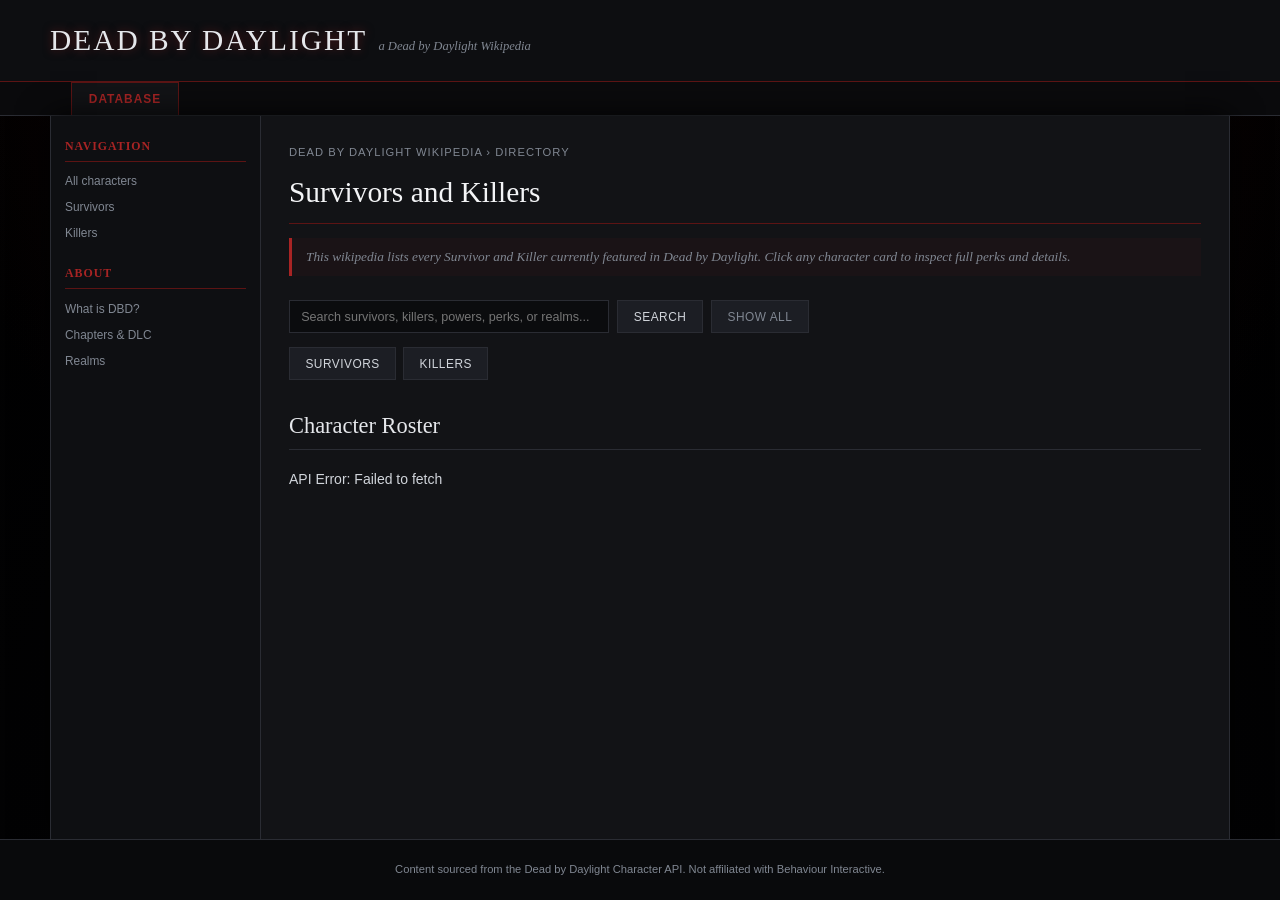
==== web1/index.html @ 2c48c303 "Add files via upload" ====
<!DOCTYPE html>
<html lang="en">
<head>
    <meta charset="UTF-8">
    <meta name="viewport" content="width=device-width, initial-scale=1.0">
    <title>Dead by Daylight Character Directory — The Fog Wiki</title>
    <link rel="stylesheet" href="style.css">
</head>
<body>

    <header class="site-header">
        <div class="masthead-inner">
            <div class="wordmark">
                <h1>Dead by Daylight</h1>
                <span class="tagline">a Dead by Daylight Wikipedia</span>
            </div>
        </div>
    </header>

    <div class="tab-bar">
        <div class="tab-bar-inner">
            <button class="active" onclick="loadCharacters(0, '')">Database</button>
        </div>
    </div>

    <div class="page-frame">

        <nav class="wiki-sidebar">
            <h3>Navigation</h3>
            <ul>
                <li><a href="#" onclick="loadCharacters(0, ''); return false;">All characters</a></li>
                <li><a href="#" onclick="loadCharacters(0, 'Survivor'); return false;">Survivors</a></li>
                <li><a href="#" onclick="loadCharacters(0, 'Killer'); return false;">Killers</a></li>
            </ul>
            <h3>About</h3>
            <ul>
                <li><a href="#" onclick="return false;">What is DBD?</a></li>
                <li><a href="#" onclick="return false;">Chapters &amp; DLC</a></li>
                <li><a href="#" onclick="return false;">Realms</a></li>
            </ul>
        </nav>

        <main class="wiki-content">

            <p class="breadcrumb">Dead by Daylight Wikipedia &rsaquo; Directory</p>
            <h2 class="page-title">Survivors and Killers</h2>

            <p class="hatnote">
                This wikipedia lists every Survivor and Killer currently featured in <em>Dead by Daylight</em>. Click any character card to inspect full perks and details.
            </p>

            <section class="search">
                <div class="search-controls">
                    <input type="text" id="searchInput" placeholder="Search survivors, killers, powers, perks, or realms...">
                    <button onclick="searchCharacters(0)">Search</button>
                    <button class="secondary" onclick="loadCharacters(0, '')">Show all</button>
                </div>

                <div class="role-filters">
                    <button class="filter-btn" onclick="loadCharacters(0, 'Survivor')">Survivors</button>
                    <button class="filter-btn" onclick="loadCharacters(0, 'Killer')">Killers</button>
                </div>
            </section>

            <section>
                <h2>Character Roster</h2>
                <div id="characterList" class="agent-list">
                    Loading characters from the fog&hellip;
                </div>

                <div id="paginationContainer" class="pagination">
                    <!-- Dynamic pagination buttons load here -->
                </div>
            </section>

        </main>
    </div>

    <!-- CHARACTER DETAILS MODAL -->
    <div id="characterModal" class="modal">
        <div class="modal-content">
            <span class="close-btn" onclick="closeModal()">&times;</span>
            <div id="modalBody">
                <!-- Dynamic character details load here -->
            </div>
        </div>
    </div>

    <footer>
        <p>Content sourced from the Dead by Daylight Character API. Not affiliated with Behaviour Interactive.</p>
    </footer>

    <script src="app.js"></script>
</body>
</html>
---- web1/style.css ----
/* =========================================================================
   DEAD BY DAYLIGHT DIRECTORY — Fog & Darkness Horror Theme
   ========================================================================= */

:root {
  --horror-bg: #0a0a0c;
  --horror-panel-bg: #121316;
  --horror-card-bg: #18191d;
  --horror-border: #2a2c33;
  --horror-border-red: #5c1414;
  --horror-red: #a82424;
  --horror-red-hover: #d63030;
  --horror-text: #d1d5db;
  --horror-text-muted: #808792;
  --serif: "Georgia", "Times New Roman", serif;
  --sans: "Helvetica Neue", Arial, sans-serif;
}

* {
  box-sizing: border-box;
  margin: 0;
  padding: 0;
}

html {
  font-size: 14px;
}

body {
  background-color: var(--horror-bg);
  background-image: 
    radial-gradient(circle at 50% 0%, #1f0808 0%, transparent 65%),
    radial-gradient(circle at 50% 100%, #050507 0%, #000000 100%);
  color: var(--horror-text);
  font-family: var(--sans);
  line-height: 1.6;
  display: flex;
  flex-direction: column;
  min-height: 100vh;
}

a {
  color: var(--horror-red);
  transition: color 0.2s ease;
}

a:hover {
  color: var(--horror-red-hover);
}

/* =========================================================================
   MASTHEAD & TAB BAR
   ========================================================================= */

header.site-header {
  background: #0d0e11;
  border-bottom: 1px solid var(--horror-border-red);
  padding: 1.2rem 1.5rem;
  box-shadow: 0 4px 20px rgba(0, 0, 0, 0.8);
}

.masthead-inner {
  max-width: 1180px;
  margin: 0 auto;
  display: flex;
  align-items: baseline;
  justify-content: space-between;
  flex-wrap: wrap;
  gap: 0.75rem;
}

.wordmark {
  display: flex;
  align-items: baseline;
  gap: 0.8rem;
}

header h1 {
  font-family: var(--serif);
  font-size: 2.1rem;
  font-weight: normal;
  color: #e5e7eb;
  letter-spacing: 2px;
  text-transform: uppercase;
  text-shadow: 0 0 10px rgba(168, 36, 36, 0.5);
  animation: flicker 3s infinite alternate;
}

header .tagline {
  font-family: var(--serif);
  font-style: italic;
  font-size: 0.9rem;
  color: var(--horror-text-muted);
}

.tab-bar {
  background: #0a0a0c;
  border-bottom: 1px solid var(--horror-border);
}

.tab-bar-inner {
  max-width: 1180px;
  margin: 0 auto;
  display: flex;
  gap: 0.25rem;
  padding: 0 1.5rem;
}

.tab-bar-inner button {
  background: transparent;
  border: 1px solid transparent;
  border-bottom: none;
  padding: 0.65rem 1.2rem;
  font-family: var(--sans);
  font-size: 0.85rem;
  color: var(--horror-text-muted);
  cursor: pointer;
  text-transform: uppercase;
  letter-spacing: 1px;
  transition: all 0.2s ease;
}

.tab-bar-inner button:hover {
  color: #ffffff;
}

.tab-bar-inner button.active {
  background: var(--horror-panel-bg);
  border-color: var(--horror-border-red);
  color: var(--horror-red);
  font-weight: bold;
}

/* =========================================================================
   PAGE FRAME & SIDEBAR
   ========================================================================= */

.page-frame {
  max-width: 1180px;
  margin: 0 auto;
  display: flex;
  width: 100%;
  flex: 1;
  background: var(--horror-panel-bg);
  border-left: 1px solid var(--horror-border);
  border-right: 1px solid var(--horror-border);
  box-shadow: 0 0 30px rgba(0, 0, 0, 0.9);
}

.wiki-sidebar {
  width: 210px;
  flex-shrink: 0;
  background: #0e0f12;
  border-right: 1px solid var(--horror-border);
  padding: 1.5rem 1rem;
  font-size: 0.85rem;
}

.wiki-sidebar h3 {
  font-family: var(--serif);
  font-size: 0.85rem;
  color: var(--horror-red);
  text-transform: uppercase;
  letter-spacing: 1px;
  border-bottom: 1px solid var(--horror-border-red);
  padding-bottom: 0.35rem;
  margin-bottom: 0.75rem;
  margin-top: 1.5rem;
}

.wiki-sidebar h3:first-child {
  margin-top: 0;
}

.wiki-sidebar ul {
  list-style: none;
}

.wiki-sidebar li {
  margin-bottom: 0.5rem;
}

.wiki-sidebar a {
  color: var(--horror-text-muted);
  text-decoration: none;
}

.wiki-sidebar a:hover {
  color: #ffffff;
  padding-left: 4px;
}

/* MAIN CONTENT */

main.wiki-content {
  flex: 1;
  padding: 2rem;
  min-width: 0;
}

.breadcrumb {
  font-size: 0.8rem;
  color: var(--horror-text-muted);
  margin-bottom: 0.5rem;
  text-transform: uppercase;
  letter-spacing: 1px;
}

main.wiki-content > h2.page-title {
  font-family: var(--serif);
  font-size: 2.1rem;
  font-weight: normal;
  color: #f3f4f6;
  border-bottom: 1px solid var(--horror-border-red);
  padding-bottom: 0.5rem;
  margin-bottom: 1rem;
}

.hatnote {
  font-family: var(--serif);
  font-style: italic;
  font-size: 0.95rem;
  color: var(--horror-text-muted);
  padding: 0.6rem 0 0.6rem 1rem;
  border-left: 3px solid var(--horror-red);
  background: rgba(168, 36, 36, 0.05);
  margin-bottom: 1.75rem;
}

/* =========================================================================
   SEARCH & FILTERS
   ========================================================================= */

.search {
  margin-bottom: 2rem;
}

.search-controls {
  display: flex;
  gap: 0.6rem;
  flex-wrap: wrap;
  align-items: center;
}

.search input {
  font-family: var(--sans);
  background-color: #0b0c0e;
  border: 1px solid var(--horror-border);
  color: var(--horror-text);
  padding: 0.6rem 0.8rem;
  font-size: 0.9rem;
  width: 320px;
  max-width: 100%;
  outline: none;
  transition: all 0.2s ease;
}

.search input:focus {
  border-color: var(--horror-red);
  box-shadow: 0 0 10px rgba(168, 36, 36, 0.3);
}

.search button, .role-filters .filter-btn {
  font-family: var(--sans);
  background: #1c1e24;
  color: var(--horror-text);
  border: 1px solid var(--horror-border);
  padding: 0.6rem 1.1rem;
  font-size: 0.85rem;
  cursor: pointer;
  text-transform: uppercase;
  letter-spacing: 0.5px;
  transition: all 0.2s ease;
}

.search button:hover, .role-filters .filter-btn:hover {
  background: var(--horror-red);
  border-color: var(--horror-red);
  color: #ffffff;
  box-shadow: 0 0 12px rgba(168, 36, 36, 0.4);
}

.search button.secondary {
  color: var(--horror-text-muted);
}

.role-filters {
  display: flex;
  gap: 0.5rem;
  margin-top: 1rem !important;
}

/* =========================================================================
   CHARACTER CARDS & PORTRAITS
   ========================================================================= */

h2 {
  font-family: var(--serif);
  font-size: 1.6rem;
  font-weight: normal;
  border-bottom: 1px solid var(--horror-border);
  padding-bottom: 0.4rem;
  margin-bottom: 1.25rem;
  color: #e5e7eb;
}

.agent-list {
  display: grid;
  grid-template-columns: repeat(auto-fill, minmax(240px, 1fr));
  gap: 1.5rem;
  padding-bottom: 1.5rem;
}

.agent-card {
  background: var(--horror-card-bg);
  border: 1px solid var(--horror-border);
  display: flex;
  flex-direction: column;
  position: relative;
  overflow: hidden;
  border-radius: 4px;
  cursor: pointer;
  transition: all 0.3s cubic-bezier(0.25, 0.8, 0.25, 1);
  animation: fadeIn 0.4s ease-out forwards;
}

.agent-card:hover {
  border-color: var(--horror-red);
  transform: translateY(-4px);
  box-shadow: 0 8px 24px rgba(168, 36, 36, 0.25);
}

.agent-card .agent-year {
  position: absolute;
  top: 10px;
  left: 10px;
  z-index: 2;
  background: rgba(10, 10, 12, 0.85);
  border: 1px solid var(--horror-border-red);
  padding: 0.2rem 0.5rem;
  font-size: 0.7rem;
  color: #ffffff;
  letter-spacing: 1px;
}

.card-portrait {
  width: 100%;
  height: 220px;
  background: #090a0c;
  display: flex;
  align-items: center;
  justify-content: center;
  overflow: hidden;
  border-bottom: 1px solid var(--horror-border);
  position: relative;
}

.card-portrait img {
  width: 100%;
  height: 100%;
  object-fit: cover;
  object-position: top center;
  filter: grayscale(25%) contrast(110%);
  transition: transform 0.4s ease, filter 0.4s ease;
}

.agent-card:hover .card-portrait img {
  transform: scale(1.06);
  filter: grayscale(0%) contrast(115%);
}

.card-content {
  padding: 1rem;
  display: flex;
  flex-direction: column;
  flex-grow: 1;
}

.agent-card h3 {
  font-family: var(--serif);
  font-size: 1.2rem;
  font-weight: bold;
  color: #ffffff;
  margin-bottom: 0.3rem;
}

.agent-card .agent-origin {
  color: var(--horror-text-muted);
  font-size: 0.8rem;
  margin-bottom: 0.75rem;
}

.agent-card button {
  margin-top: auto;
  width: 100%;
  background: transparent;
  border: 1px solid var(--horror-border-red);
  color: var(--horror-red);
  padding: 0.5rem;
  font-size: 0.8rem;
  cursor: pointer;
  text-transform: uppercase;
  letter-spacing: 1px;
  transition: all 0.2s ease;
}

.agent-card:hover button {
  background: var(--horror-red);
  color: #ffffff;
}

/* =========================================================================
   PAGINATION
   ========================================================================= */

.pagination {
  display: flex;
  justify-content: center;
  align-items: center;
  gap: 1.5rem;
  padding: 1.5rem 0;
}

.pagination button {
  background: #14151a;
  border: 1px solid var(--horror-border);
  color: var(--horror-text);
  padding: 0.5rem 1rem;
  cursor: pointer;
  transition: all 0.2s ease;
}

.pagination button:hover:not(:disabled) {
  border-color: var(--horror-red);
  color: var(--horror-red);
}

.pagination button:disabled {
  opacity: 0.3;
  cursor: not-allowed;
}

/* =========================================================================
   MODAL — Horror Popup
   ========================================================================= */

.modal {
  display: none;
  position: fixed;
  z-index: 1000;
  left: 0;
  top: 0;
  width: 100%;
  height: 100%;
  background-color: rgba(0, 0, 0, 0.85);
  backdrop-filter: blur(4px);
  justify-content: center;
  align-items: center;
  overflow-y: auto;
  padding: 2rem 1rem;
}

.modal-content {
  background-color: #121317;
  border: 1px solid var(--horror-border-red);
  width: 92%;
  max-width: 620px;
  padding: 2rem;
  position: relative;
  color: var(--horror-text);
  box-shadow: 0 0 35px rgba(168, 36, 36, 0.3);
  animation: modalPop 0.25s cubic-bezier(0.175, 0.885, 0.32, 1.275);
}

.close-btn {
  position: absolute;
  top: 1rem;
  right: 1.2rem;
  color: var(--horror-text-muted);
  font-size: 1.8rem;
  cursor: pointer;
  transition: color 0.2s ease;
}

.close-btn:hover {
  color: var(--horror-red);
}

.modal-body-layout {
  display: flex;
  gap: 1.5rem;
  align-items: flex-start;
  margin-bottom: 1rem;
}

.modal-portrait {
  width: 140px;
  height: 180px;
  object-fit: cover;
  border: 1px solid var(--horror-border-red);
  box-shadow: 0 0 15px rgba(0,0,0,0.8);
  flex-shrink: 0;
}

.modal-header h2 {
  font-family: var(--serif);
  font-size: 1.7rem;
  color: #ffffff;
  border: none;
  padding: 0;
  margin-bottom: 0.3rem;
}

.skills-list {
  background: #090a0c;
  border: 1px solid var(--horror-border);
  padding: 1rem;
  margin-top: 1.25rem;
}

.skills-list p {
  padding: 0.35rem 0;
  border-bottom: 1px solid #1a1b20;
  font-size: 0.85rem;
}

.skills-list p:last-child {
  border-bottom: none;
}

.skills-list p strong {
  color: #e5e7eb;
}

/* =========================================================================
   ANIMATIONS & FOOTER
   ========================================================================= */

@keyframes flicker {
  0%, 100% { opacity: 1; text-shadow: 0 0 10px rgba(168, 36, 36, 0.6); }
  50% { opacity: 0.85; text-shadow: 0 0 4px rgba(168, 36, 36, 0.2); }
  85% { opacity: 0.95; text-shadow: 0 0 14px rgba(168, 36, 36, 0.8); }
}

@keyframes fadeIn {
  from { opacity: 0; transform: translateY(10px); }
  to { opacity: 1; transform: translateY(0); }
}

@keyframes modalPop {
  from { opacity: 0; transform: scale(0.92); }
  to { opacity: 1; transform: scale(1); }
}

footer {
  width: 100%;
  text-align: center;
  padding: 1.5rem;
  border-top: 1px solid var(--horror-border);
  background: #090a0c;
  color: var(--horror-text-muted);
  font-size: 0.8rem;
}
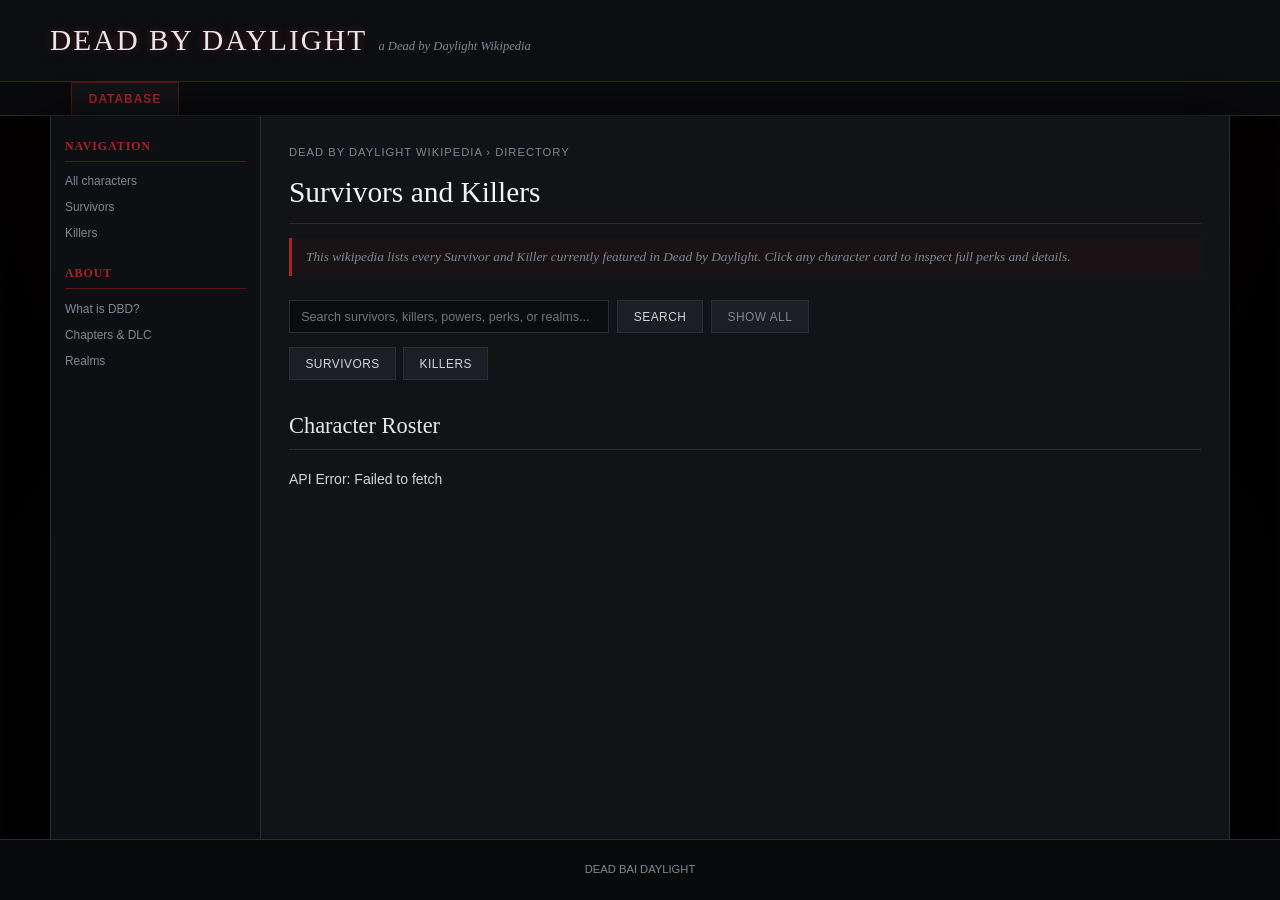
==== commit 2236196c: "Add files via upload" ====
--- a/web1/index.html
+++ b/web1/index.html
@@ -87,7 +87,7 @@
     </div>
 
     <footer>
-        <p>Content sourced from the Dead by Daylight Character API. Not affiliated with Behaviour Interactive.</p>
+        <p>DEAD BAI DAYLIGHT</p>
     </footer>
 
     <script src="app.js"></script>
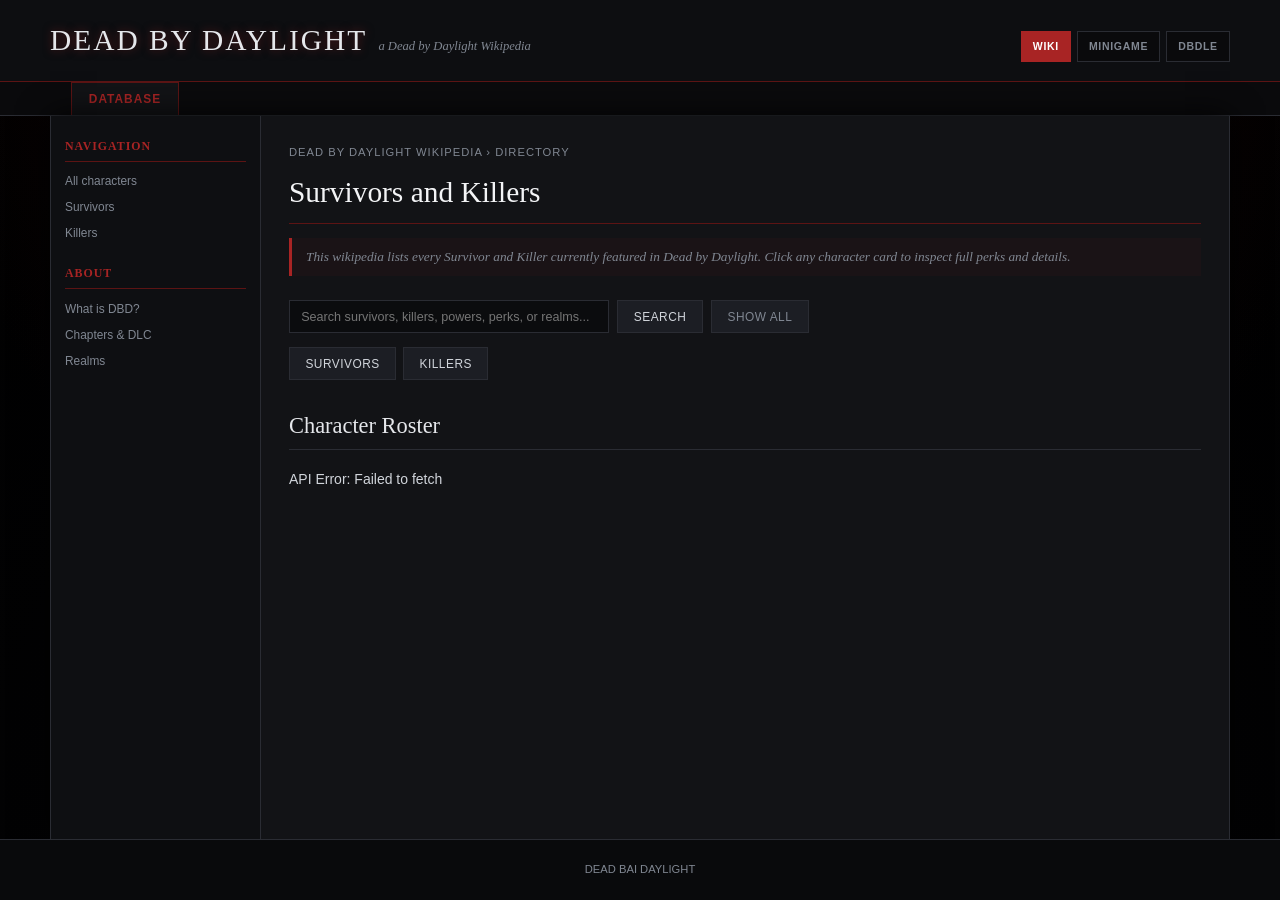
==== commit c7099be7: "Add files via upload" ====
--- a/web1/index.html
+++ b/web1/index.html
@@ -14,6 +14,12 @@
                 <h1>Dead by Daylight</h1>
                 <span class="tagline">a Dead by Daylight Wikipedia</span>
             </div>
+
+            <nav class="site-switcher" aria-label="DBD websites">
+                <a class="site-switch-link active" href="https://my-fastapi-service-web1.vercel.app/">Wiki</a>
+                <a class="site-switch-link" href="https://my-fastapi-service-web2.vercel.app/">Minigame</a>
+                <a class="site-switch-link" href="https://my-fastapi-service-web3.vercel.app/">DBDle</a>
+            </nav>
         </div>
     </header>
 
--- a/web1/style.css
+++ b/web1/style.css
@@ -561,3 +561,51 @@
   color: var(--horror-text-muted);
   font-size: 0.8rem;
 }
+
+
+/* =========================================================================
+   WEBSITE SWITCHER
+   ========================================================================= */
+
+.site-switcher {
+  display: flex;
+  align-items: center;
+  gap: 0.4rem;
+  flex-wrap: wrap;
+}
+
+.site-switch-link {
+  color: var(--horror-text-muted);
+  text-decoration: none;
+  border: 1px solid var(--horror-border);
+  background: #0a0a0c;
+  padding: 0.45rem 0.8rem;
+  font-family: var(--sans);
+  font-size: 0.75rem;
+  font-weight: 600;
+  text-transform: uppercase;
+  letter-spacing: 0.7px;
+  transition: all 0.2s ease;
+}
+
+.site-switch-link:hover {
+  color: #ffffff;
+  border-color: var(--horror-red);
+  background: #16171b;
+}
+
+.site-switch-link.active {
+  color: #ffffff;
+  background: var(--horror-red);
+  border-color: var(--horror-red);
+}
+
+@media (max-width: 760px) {
+  .masthead-inner {
+    align-items: flex-start;
+  }
+
+  .site-switcher {
+    width: 100%;
+  }
+}
